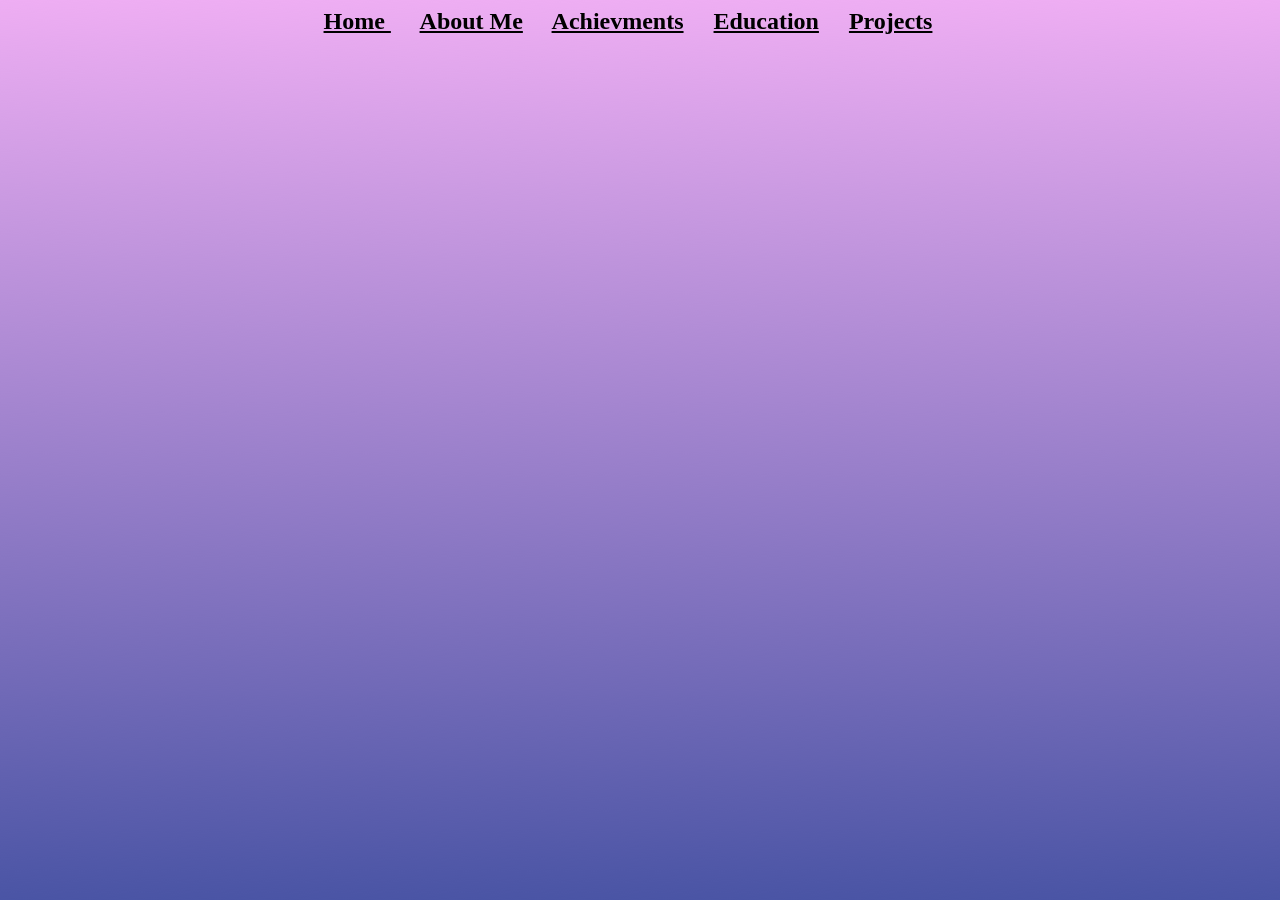
==== About_Me.html @ 0e7da382 "updated" ====
<html>
<head>
<title>Tarunpreet Singh</title>
</head >
<body   background ="Images/Desktop.png">
  <center>
  <h2 style="background color:black">
  <a style="color:#000000"href="index.html">Home </a>&nbsp&nbsp&nbsp&nbsp;</a>
  <a style="color:#000000"href="About_Me.html">About Me</a>&nbsp&nbsp&nbsp&nbsp;</a>
  <a style="color:#000000"href="Achievments.html">Achievments</a>&nbsp&nbsp&nbsp&nbsp;</a>
  <a style="color:#000000"href="Educations.html">Education</a>&nbsp&nbsp&nbsp&nbsp;</a>
  <a style="color:#000000"href="Projects.html">Projects</a>&nbsp&nbsp&nbsp&nbsp;</a>
  </center>
</h2>
</body>
</html>
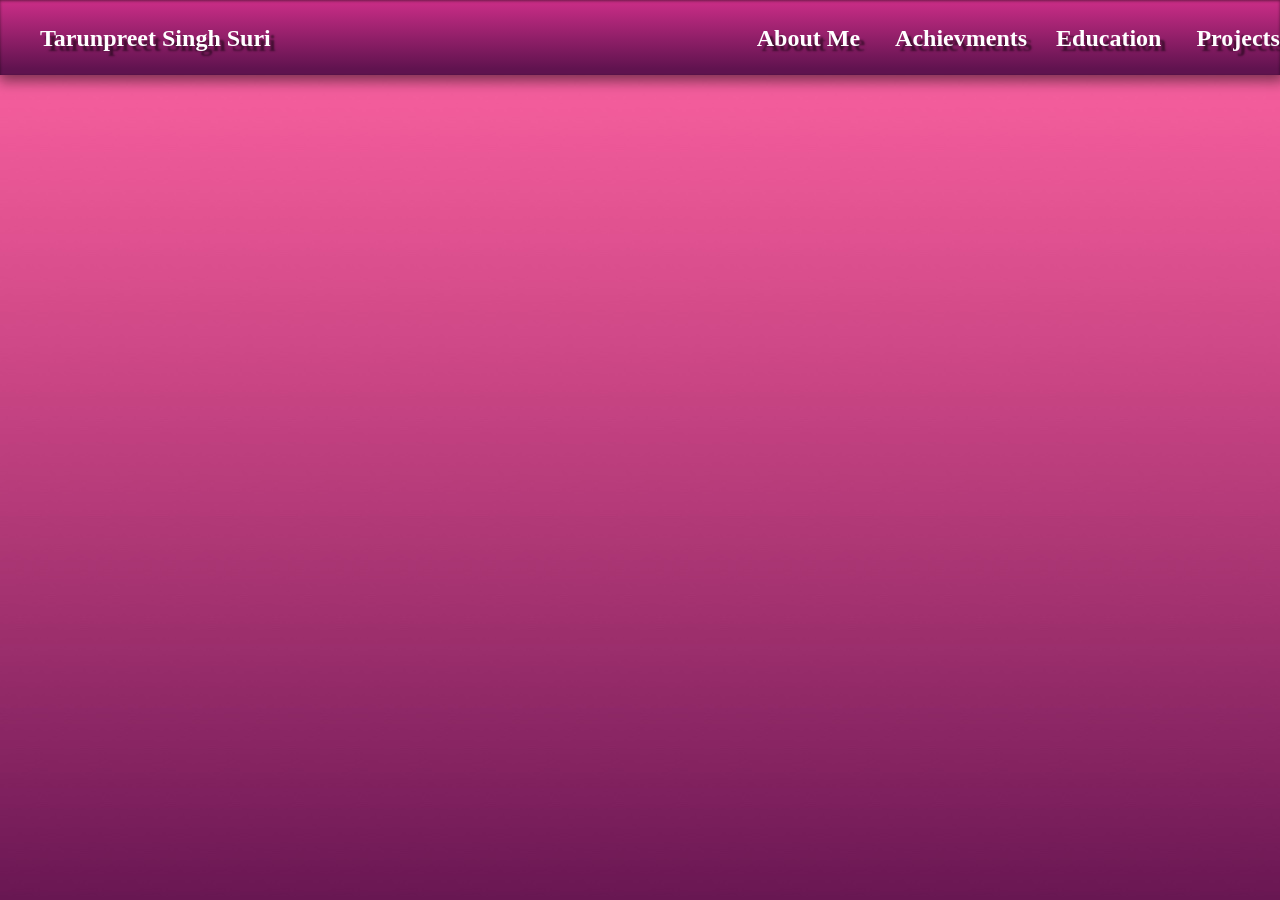
==== commit a28c8d35: "updated" ====
--- a/About_Me.html
+++ b/About_Me.html
@@ -1,16 +1,55 @@
 <html>
 <head>
 <title>Tarunpreet Singh</title>
+<style>
+/* Desktop: */
+/* Rectangle: */
+body{
+  margin: 0;
+  border: 0;
+}
+.nav
+{
+list-style-type: none;
+background-color: #48399E;
+box-shadow: 2px 3px 13px 3px rgba(0,0,0,0.50), inset 0 1px 3px 0 rgba(0,0,0,0.50);
+/* Rectangle: */
+background-image: linear-gradient(-180deg, rgba(255,41,127,0.72) 0%, #60134F 92%);
+}
+.nav > li{
+  display: inline-block;
+  padding-bottom: 23px;
+  padding-top: 23px;
+}
+a{
+/* Achievments: */
+font-family: LucidaGrande-Bold;
+font-size: 24px;
+color: #FFFFFF;
+text-shadow: 5px 5px 2px rgba(0,0,0,0.50);
+text-decoration: none;
+
+/*padding-left: 25px;*/
+}
+a:hover
+{
+  color: #FF00D0;
+}
+a:active
+{
+  color: #7321BA;
+}
+</style>
 </head >
-<body   background ="Images/Desktop.png">
-  <center>
+<body   background ="Images/desktop1.jpg">
   <h2 style="background color:black">
-  <a style="color:#000000"href="index.html">Home </a>&nbsp&nbsp&nbsp&nbsp;</a>
-  <a style="color:#000000"href="About_Me.html">About Me</a>&nbsp&nbsp&nbsp&nbsp;</a>
-  <a style="color:#000000"href="Achievments.html">Achievments</a>&nbsp&nbsp&nbsp&nbsp;</a>
-  <a style="color:#000000"href="Educations.html">Education</a>&nbsp&nbsp&nbsp&nbsp;</a>
-  <a style="color:#000000"href="Projects.html">Projects</a>&nbsp&nbsp&nbsp&nbsp;</a>
-  </center>
+<ul class="nav">
+  <a  href="index.html">Tarunpreet Singh Suri</a>
+  <a style="margin-left:480px" href="About_Me.html">About Me</a></li>
+  <li><a style="margin-left:29px" href="Achievments.html">Achievments</a><li>
+  <li><a style="margin-left:29px" href="Educations.html">Education</a></li>
+  <li><a style="margin-left:29px" href="Projects.html">Projects</a></li>
+</ul>
 </h2>
 </body>
 </html>
